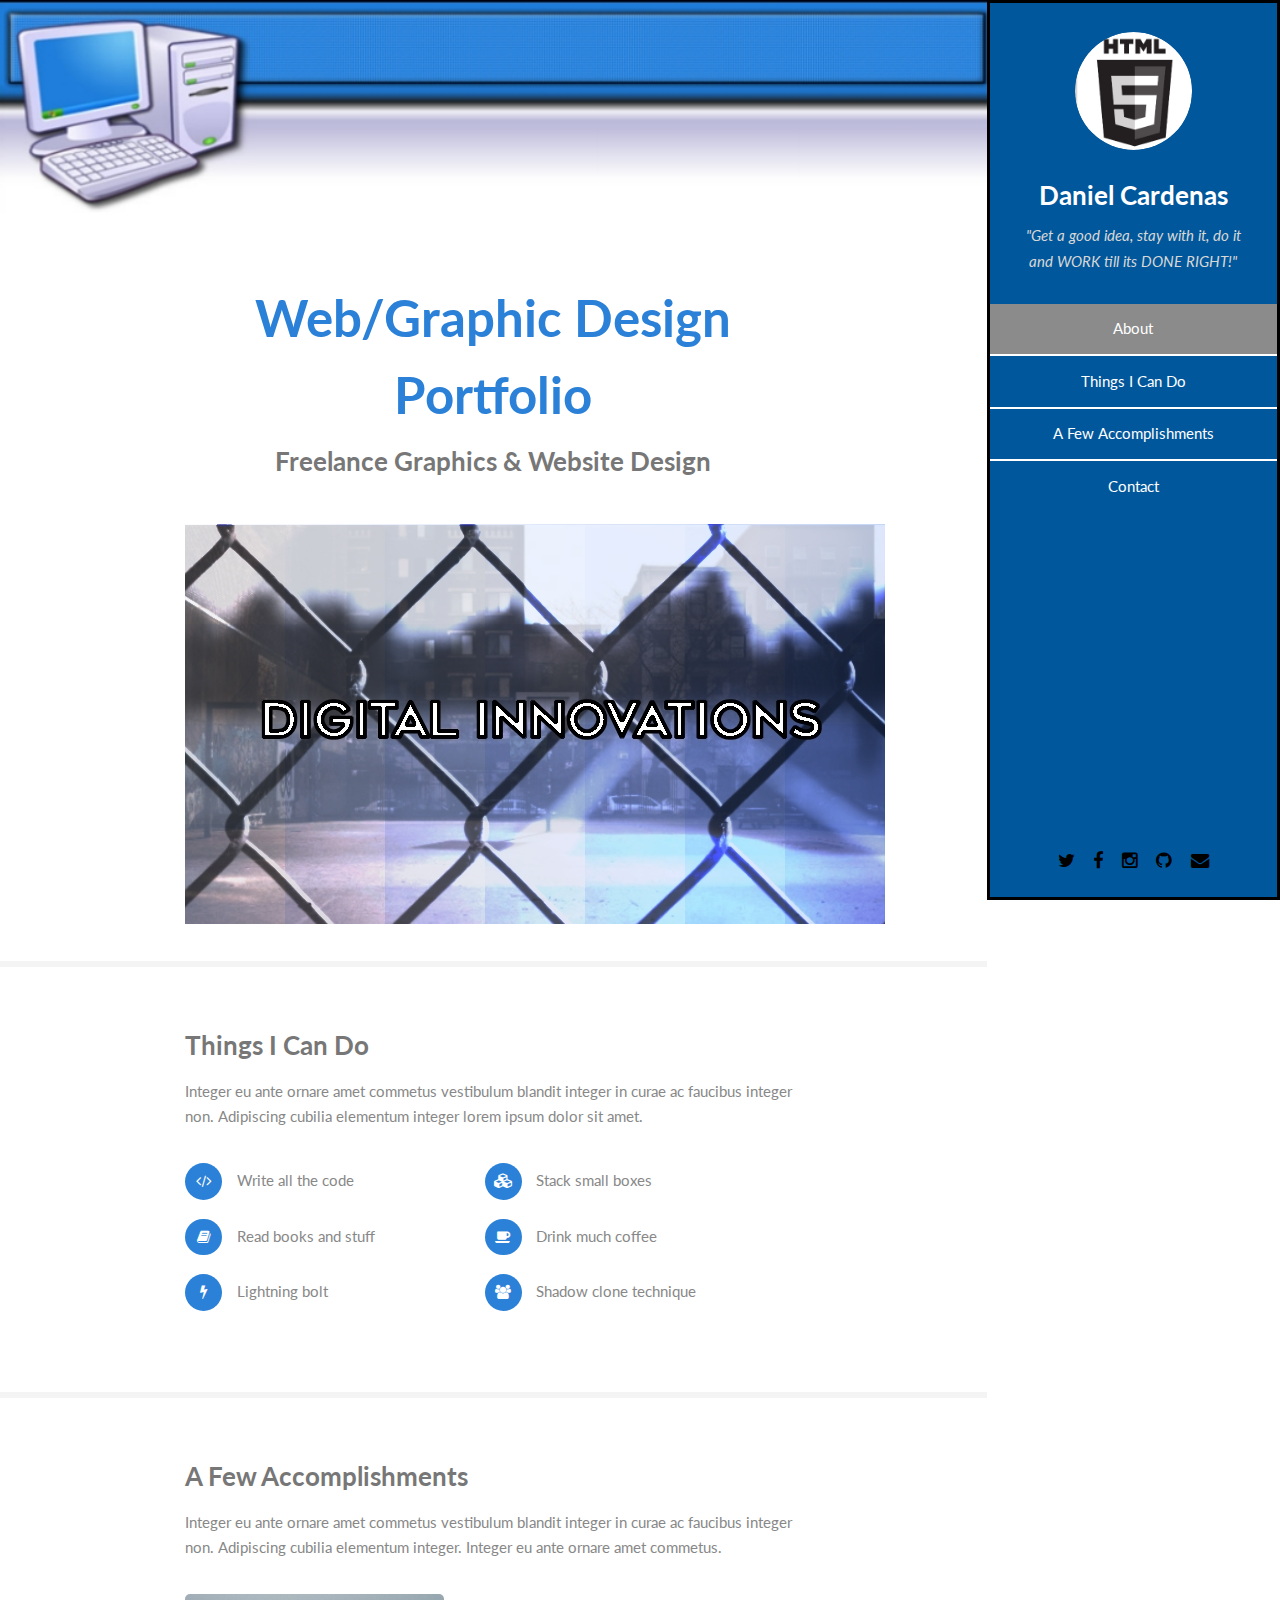
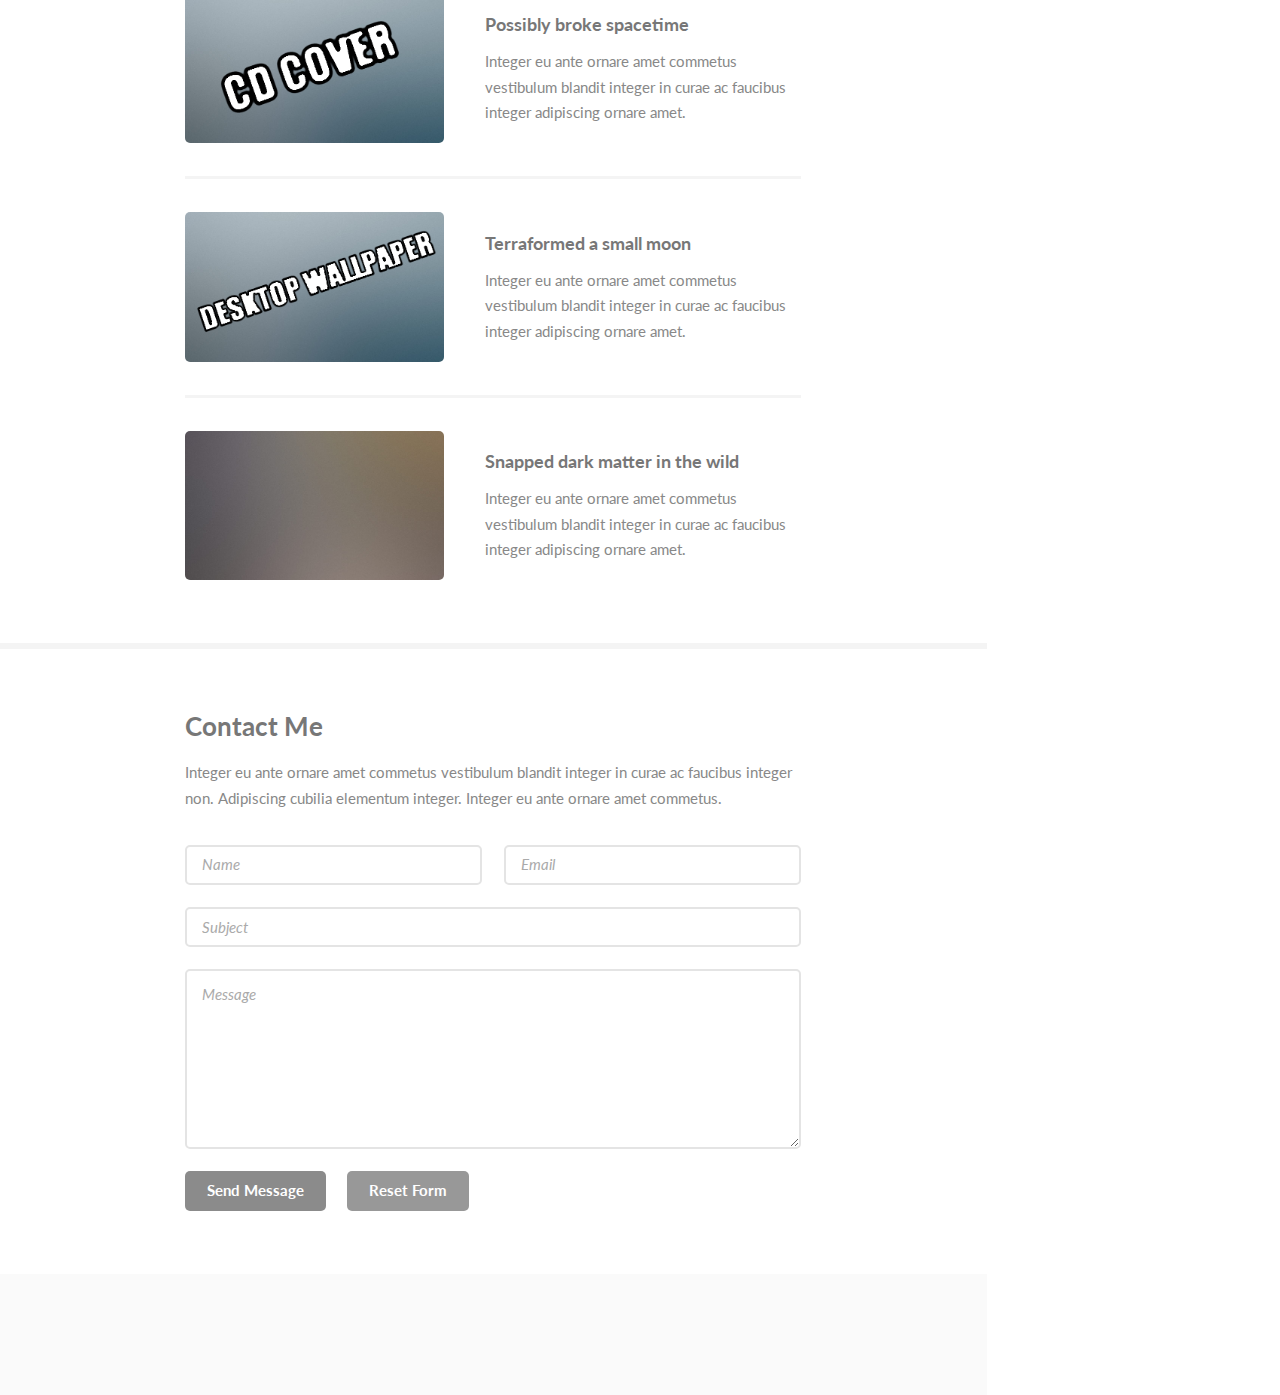
==== portfolio2.html @ 78add0c0 "2nd portfolio" ====
<!DOCTYPE html>
<!--
    Read Only by HTML5 UP
    html5up.net | @n33co
    Free for personal and commercial use under the CCA 3.0 license (html5up.net/license)
-->
<html>
<head>
    <title>Daniel Cardenas</title>
    <meta content="text/html; charset=utf-8" http-equiv="content-type">
    <meta content="" name="description">
    <meta content="" name="keywords">
    <!--[if lte IE 8]><script src="css/ie/html5shiv.js"></script><![endif]-->

<noscript>
    <link href="css/skel.css" rel="stylesheet">
    <link href="css/style.css" rel="stylesheet">
    <link href="css/style-xlarge.css" rel="stylesheet">
</noscript>
    <!--[if lte IE 8]><link rel="stylesheet" href="css/ie/v8.css" /><![endif]-->
</head>

<body>
    <div id="wrapper">
        <!-- Header -->

        <section class="skel-layers-fixed" id="header">
            <header>
                <span class="image avatar"><img alt="" src=
                "images/avatar.jpg"></span>

                <h1 id="logo"><a href="#">Daniel Cardenas</a></h1>

                <p>"Get a good idea, stay with it, do it and WORK till its DONE RIGHT!"</p>
            </header>

            <nav id="nav">
                <ul>
                    <li>
                        <a class="active" href="#one">About</a>
                    </li>

                    <li>
                        <a href="#two">Things I Can Do</a>
                    </li>

                    <li>
                        <a href="#three">A Few Accomplishments</a>
                    </li>

                    <li>
                        <a href="#four">Contact</a>
                    </li>
                </ul>
            </nav>

            <footer>
                <ul class="icons">
                    <li>
                        <a class="icon fa-twitter" href="#"><span class=
                        "label">Twitter</span></a>
                    </li>

                    <li>
                        <a class="icon fa-facebook" href="#"><span class=
                        "label">Facebook</span></a>
                    </li>

                    <li>
                        <a class="icon fa-instagram" href="#"><span class=
                        "label">Instagram</span></a>
                    </li>

                    <li>
                        <a class="icon fa-github" href="#"><span class=
                        "label">Github</span></a>
                    </li>

                    <li>
                        <a class="icon fa-envelope" href="#"><span class=
                        "label">Email</span></a>
                    </li>
                </ul>
            </footer>
        </section><!-- Main -->

        <div id="main">
            <!-- One -->

            <section id="one">
                <div class="container">
                    <header class="major">
                        <center><h2>Web/Graphic Design Portfolio</h2>

                        <p>Freelance Graphics & Website Design</p></center>
                    </header>

                    <center><img src="images/pic04.jpg"></center>
                </div>
            </section><!-- Two -->

            <section id="two">
                <div class="container">
                    <h3>Things I Can Do</h3>

                    <p>Integer eu ante ornare amet commetus vestibulum blandit
                    integer in curae ac faucibus integer non. Adipiscing
                    cubilia elementum integer lorem ipsum dolor sit amet.</p>

                    <ul class="feature-icons">
                        <li class="fa-code">Write all the code</li>

                        <li class="fa-cubes">Stack small boxes</li>

                        <li class="fa-book">Read books and stuff</li>

                        <li class="fa-coffee">Drink much coffee</li>

                        <li class="fa-bolt">Lightning bolt</li>

                        <li class="fa-users">Shadow clone technique</li>
                    </ul>
                </div>
            </section><!-- Three -->

            <section id="three">
                <div class="container">
                    <h3>A Few Accomplishments</h3>

                    <p>Integer eu ante ornare amet commetus vestibulum blandit
                    integer in curae ac faucibus integer non. Adipiscing
                    cubilia elementum integer. Integer eu ante ornare amet
                    commetus.</p>

                    <div class="features">
                        <article>
                            <a class="image" href="http://i78.photobucket.com/albums/j101/hypnotik_gfx/2f14f71c.jpg"><img alt="" src=
                            "images/pic01.jpg"></a>

                            <div class="inner">
                                <h4>Possibly broke spacetime</h4>

                                <p>Integer eu ante ornare amet commetus
                                vestibulum blandit integer in curae ac faucibus
                                integer adipiscing ornare amet.</p>
                            </div>
                        </article>

                        <article>
                            <a class="image" href="http://i78.photobucket.com/albums/j101/hypnotik_gfx/PitbullWallpaper.jpg"><img alt="" src=
                            "images/pic02.jpg"></a>

                            <div class="inner">
                                <h4>Terraformed a small moon</h4>

                                <p>Integer eu ante ornare amet commetus
                                vestibulum blandit integer in curae ac faucibus
                                integer adipiscing ornare amet.</p>
                            </div>
                        </article>

                        <article>
                            <a class="image" href="#"><img alt="" src=
                            "images/pic03.jpg"></a>

                            <div class="inner">
                                <h4>Snapped dark matter in the wild</h4>

                                <p>Integer eu ante ornare amet commetus
                                vestibulum blandit integer in curae ac faucibus
                                integer adipiscing ornare amet.</p>
                            </div>
                        </article>
                    </div>
                </div>
            </section><!-- Four -->

            <section id="four">
                <div class="container">
                    <h3>Contact Me</h3>

                    <p>Integer eu ante ornare amet commetus vestibulum blandit
                    integer in curae ac faucibus integer non. Adipiscing
                    cubilia elementum integer. Integer eu ante ornare amet
                    commetus.</p>

                    <form action="http://www.swolebrain.com:4003/email" method="post">
                        <div class="row uniform collapse-at-2">
                            <div class="6u">
                                <input id="name" name="full_name" placeholder="Name"
                                type="text">
                            </div>

                            <div class="6u">
                                <input id="email" name="email" placeholder=
                                "Email" type="email">
                            </div>
                        </div>

                        <div class="row uniform">
                            <div class="12u">
                                <input id="subject" name="subject" placeholder=
                                "Subject" type="text">
                            </div>
                        </div>

                        <div class="row uniform">
                            <div class="12u">
                                <textarea id="message" name="message"
                                placeholder="Message" rows="6">
</textarea>
                                <input type="hidden" value="dcardenas09@gmail.com" name="dest_email"> 
                                       </div>
                        </div>

                        <div class="row uniform">
                            <div class="12u">
                                <ul class="actions">
                                    <li><input class="special" type="submit"
                                    value="Send Message"></li>

                                    <li><input type="reset" value=
                                    "Reset Form"></li>
                                </ul>
                            </div>
                        </div>
                    </form>
                </div>
            </section>
        </div>
        <!-- Footer -->

        <section id="footer">
            <div class="container">
                <ul class="copyright">
                  
                </ul>
            </div>
        </section>
    </div>
    <script src="js/jquery.min.js"></script>
    <script src="js/jquery.scrollzer.min.js"></script>
    <script src="js/jquery.scrolly.min.js"></script>
    <script src="js/skel.min.js"></script>
    <script src="js/skel-layers.min.js"></script>
    <script src="js/init.js"></script>
</body>
</html>
---- css/skel.css ----
/* Resets (http://meyerweb.com/eric/tools/css/reset/ | v2.0 | 20110126 | License: none (public domain)) */

	html,body,div,span,applet,object,iframe,h1,h2,h3,h4,h5,h6,p,blockquote,pre,a,abbr,acronym,address,big,cite,code,del,dfn,em,img,ins,kbd,q,s,samp,small,strike,strong,sub,sup,tt,var,b,u,i,center,dl,dt,dd,ol,ul,li,fieldset,form,label,legend,table,caption,tbody,tfoot,thead,tr,th,td,article,aside,canvas,details,embed,figure,figcaption,footer,header,hgroup,menu,nav,output,ruby,section,summary,time,mark,audio,video{margin:0;padding:0;border:0;font-size:100%;font:inherit;vertical-align:baseline;}article,aside,details,figcaption,figure,footer,header,hgroup,menu,nav,section{display:block;}body{line-height:1;}ol,ul{list-style:none;}blockquote,q{quotes:none;}blockquote:before,blockquote:after,q:before,q:after{content:'';content:none;}table{border-collapse:collapse;border-spacing:0;}body{-webkit-text-size-adjust:none}

/* Box Model */

	*, *:before, *:after {
		-moz-box-sizing: border-box;
		-webkit-box-sizing: border-box;
		box-sizing: border-box;
	}

/* Container */

	body {
		/* min-width: (containers) */
		min-width: 45em;
	}

	.container {
		margin-left: auto;
		margin-right: auto;
		
		/* width: (containers) */
		width: 45em;
	}

	/* Modifiers */
	
		.container.small {
			/* width: (containers) * 0.75; */
			width: 45em;
		}

		.container.large {
			width: 100%;

			/* max-width: (containers) * 1.25; */
			max-width: 56.25em;

			/* min-width: (containers); */
			min-width: 45em;
		}

/* Grid */

	.\31 2u { width: 100% }
	.\31 1u { width: 91.6666666667% }
	.\31 0u { width: 83.3333333333% }
	.\39 u { width: 75% }
	.\38 u { width: 66.6666666667% }
	.\37 u { width: 58.3333333333% }
	.\36 u { width: 50% }
	.\35 u { width: 41.6666666667% }
	.\34 u { width: 33.3333333333% }
	.\33 u { width: 25% }
	.\32 u { width: 16.6666666667% }
	.\31 u { width: 8.3333333333% }
	.\-11u { margin-left: 91.6666666667% }
	.\-10u { margin-left: 83.3333333333% }
	.\-9u { margin-left: 75% }
	.\-8u { margin-left: 66.6666666667% }
	.\-7u { margin-left: 58.3333333333% }
	.\-6u { margin-left: 50% }
	.\-5u { margin-left: 41.6666666667% }
	.\-4u { margin-left: 33.3333333333% }
	.\-3u { margin-left: 25% }
	.\-2u { margin-left: 16.6666666667% }
	.\-1u { margin-left: 8.3333333333% }

	/* Rows */

		.row > * {
			float: left;
		}

		.row:after {
			content: '';
			display: block;
			clear: both;
			height: 0;
		}

		.row:first-child > * {
			padding-top: 0 !important;
		}

		.row.uniform > * > :first-child {
			margin-top: 0;
		}

		.row.uniform > * > :last-child {
			margin-bottom: 0;
		}

		/* Normal */

			.row > * {
				/* padding-left: (gutters.vertical) */
				padding-left: 2em;
			}

			.row + .row > * {
				/* padding: (gutters.horizontal) 0 0 (gutters.vertical) */
				padding: 0 0 0 2em;
			}

			.row {
				/* margin-left: -(gutters.vertical) */
				margin-left: -2em;
			}

			.row + .row.uniform > * {
				/* padding: (gutters.vertical) 0 0 (gutters.vertical) */
				padding: 2em 0 0 2em;
			}

		/* Flush */

			.row.flush > * {
				padding-left: 0;
			}

			.row + .row.flush > * {
				padding: 0;
			}

			.row.flush {
				margin-left: 0;
			}

			.row + .row.uniform.flush > * {
				padding: 0;
			}

		/* Quarter */

			.row.quarter > * {
				/* padding-left: (gutters.vertical * 0.25) */
				padding-left: 0.5em;
			}

			.row + .row.quarter > * {
				/* padding: (gutters.horizontal * 0.25) 0 0 (gutters.vertical * 0.25) */
				padding: 0 0 0 0.5em;
			}

			.row.quarter {
				/* margin-left: -(gutters.vertical * 0.25) */
				margin-left: -0.5em;
			}

			.row + .row.uniform.quarter > * {
				/* padding: (gutters.vertical * 0.25) 0 0 (gutters.vertical * 0.25) */
				padding: 0.5em 0 0 0.5em;
			}

		/* Half */

			.row.half > * {
				/* padding-left: (gutters.vertical * 0.5) */
				padding-left: 1em;
			}

			.row + .row.half > * {
				/* padding: (gutters.horizontal * 0.5) 0 0 (gutters.vertical * 0.5) */
				padding: 0 0 0 1em;
			}

			.row.half {
				/* margin-left: -(gutters.vertical * 0.5) */
				margin-left: -1em;
			}

			.row + .row.uniform.half > * {
				/* padding: (gutters.vertical * 0.5) 0 0 (gutters.vertical * 0.5) */
				padding: 1em 0 0 1em;
			}

		/* One and (a) Half */

			.row.oneandhalf > * {
				/* padding-left: (gutters.vertical * 1.5) */
				padding-left: 3em;
			}

			.row + .row.oneandhalf > * {
				/* padding: (gutters.horizontal * 1.5) 0 0 (gutters.vertical * 1.5) */
				padding: 0 0 0 3em;
			}

			.row.oneandhalf {
				/* margin-left: -(gutters.vertical * 1.5) */
				margin-left: -3em;
			}

			.row + .row.uniform.oneandhalf > * {
				/* padding: (gutters.vertical * 1.5) 0 0 (gutters.vertical * 1.5) */
				padding: 3em 0 0 3em;
			}

		/* Double */

			.row.double > * {
				/* padding-left: (gutters.vertical * 2) */
				padding-left: 4em;
			}

			.row + .row.double > * {
				/* padding: (gutters.horizontal * 2) 0 0 (gutters.vertical * 2) */
				padding: 0 0 0 4em;
			}

			.row.double {
				/* margin-left: -(gutters.vertical * 2) */
				margin-left: -4em;
			}

			.row + .row.uniform.double > * {
				/* padding: (gutters.vertical * 2) 0 0 (gutters.vertical * 2) */
				padding: 4em 0 0 4em;
			}
---- css/style.css ----
@charset "UTF-8";
@import url(font-awesome.min.css);
@import url("http://fonts.googleapis.com/css?family=Lato:400,400italic,700,700italic|Source+Code+Pro:400");

/*
	Read Only by HTML5 UP
	html5up.net | @n33co
	Free for personal and commercial use under the CCA 3.0 license (html5up.net/license)
*/

/* Basic */

	body {
		background: #fff;
	}

	body, input, select, textarea {
		color: #888;
		font-family: "Lato", sans-serif;
		font-size: 16pt;
		font-weight: 400;
		line-height: 1.75em;
	}

	a {
		-moz-transition: color 0.2s ease-in-out, border-color 0.2s ease-in-out;
		-webkit-transition: color 0.2s ease-in-out, border-color 0.2s ease-in-out;
		-o-transition: color 0.2s ease-in-out, border-color 0.2s ease-in-out;
		-ms-transition: color 0.2s ease-in-out, border-color 0.2s ease-in-out;
		transition: color 0.2s ease-in-out, border-color 0.2s ease-in-out;
		border-bottom: solid 1px #e4e4e4;
		color: inherit;
		text-decoration: none;
	}

		a:hover {
			border-bottom-color: transparent;
			color: #4acaa8 !important;
		}

	strong, b {
		color: #777;
		font-weight: 700;
	}

	em, i {
		font-style: italic;
	}

	p {
		margin: 0 0 2.25em 0;
	}

	h1, h2, h3, h4, h5, h6 {
		color: #777;
		font-weight: 700;
		line-height: 1em;
		margin: 0 0 0.5625em 0;
	}

		h1 a, h2 a, h3 a, h4 a, h5 a, h6 a {
			border: 0;
			color: inherit;
			text-decoration: none;
		}

	h2 {
		font-size: 2em;
		line-height: 1.5em;
	}

	h3 {
		font-size: 1.75em;
		line-height: 1.5em;
	}

	h4 {
		font-size: 1.25em;
		line-height: 1.5em;
	}

	h5 {
		font-size: 0.9em;
		line-height: 1.5em;
	}

	h6 {
		font-size: 0.7em;
		line-height: 1.5em;
	}

	sub {
		font-size: 0.8em;
		position: relative;
		top: 0.5em;
	}

	sup {
		font-size: 0.8em;
		position: relative;
		top: -0.5em;
	}

	hr {
		border: 0;
		border-bottom: solid 2px #f4f4f4;
		margin: 2.25em 0;
	}

		hr.major {
			margin: 3.375em 0;
		}

	blockquote {
		border-left: solid 8px #e4e4e4;
		font-style: italic;
		margin: 0 0 2.25em 0;
		padding: 0.5em 0 0.5em 2em;
	}

	code {
		background: #555;
		border-radius: 5px;
		color: #fff;
		font-family: "Source Code Pro", monospace;
		font-size: 0.9em;
		margin: 0 0.25em;
		padding: 0.25em 0.65em;
	}

	pre {
		font-family: "Source Code Pro", monospace;
		font-size: 0.9em;
		margin: 0 0 2.25em 0;
	}

		pre code {
			-webkit-overflow-scrolling: touch;
			display: block;
			line-height: 1.5em;
			overflow-x: auto;
			padding: 1em 1.5em;
		}

	.align-left {
		text-align: left;
	}

	.align-center {
		text-align: center;
	}

	.align-right {
		text-align: right;
	}

/* Section/Article */

	section.special, article.special {
		text-align: center;
	}

	header p {
		color: #aaa;
		position: relative;
		margin: 0 0 1.6875em 0;
	}

	header h2 + p {
		font-size: 1.25em;
		margin-top: -0.5em;
		line-height: 1.5em;
	}

	header h3 + p {
		font-size: 1.1em;
		margin-top: -0.35em;
		line-height: 1.5em;
	}

	header h4 + p,
	header h5 + p,
	header h6 + p {
		font-size: 0.9em;
		margin-top: -0.25em;
		line-height: 1.5em;
	}

	header.major h2 {
		color: #2B81D7;
		font-size: 3.5em;
	}

		header.major h2 + p {
			color: #777;
			font-size: 1.75em;
			font-weight: 700;
			margin-top: -0.75em;
		}

/* Form */

	form {
		margin: 0 0 2.25em 0;
	}

	label {
		color: #777;
		display: block;
		font-size: 0.9em;
		font-weight: 700;
		margin: 0 0 1.125em 0;
	}

	input::-moz-focus-inner {
		border: 0;
		padding: 0;
	}

	input[type="text"],
	input[type="password"],
	input[type="email"],
	select,
	textarea {
		-moz-appearance: none;
		-webkit-appearance: none;
		-o-appearance: none;
		-ms-appearance: none;
		appearance: none;
		border-radius: 5px;
		border: none;
		border: solid 2px #e4e4e4;
		color: inherit;
		display: block;
		outline: 0;
		padding: 0 1em;
		text-decoration: none;
		width: 100%;
	}

		input[type="text"]:invalid,
		input[type="password"]:invalid,
		input[type="email"]:invalid,
		select:invalid,
		textarea:invalid {
			box-shadow: none;
		}

		input[type="text"]:focus,
		input[type="password"]:focus,
		input[type="email"]:focus,
		select:focus,
		textarea:focus {
			border-color: #2B81D7;
		}

	.select-wrapper {
		text-decoration: none;
		display: block;
		position: relative;
	}

		.select-wrapper:before {
			content: "";
			-moz-osx-font-smoothing: grayscale;
			-webkit-font-smoothing: antialiased;
			font-family: FontAwesome;
			font-style: normal;
			font-weight: normal;
			text-transform: none !important;
		}

		.select-wrapper:before {
			color: #e4e4e4;
			display: block;
			height: 2.75em;
			line-height: 2.75em;
			pointer-events: none;
			position: absolute;
			right: 0;
			text-align: center;
			top: 0;
			width: 2.75em;
		}

		.select-wrapper select::-ms-expand {
			display: none;
		}

	input[type="text"],
	input[type="password"],
	input[type="email"],
	select {
		height: 2.75em;
	}

	textarea {
		padding: 0.75em 1em;
	}

	input[type="checkbox"],
	input[type="radio"] {
		-moz-appearance: none;
		-webkit-appearance: none;
		-o-appearance: none;
		-ms-appearance: none;
		appearance: none;
		display: block;
		float: left;
		margin-right: -2em;
		opacity: 0;
		width: 1em;
		z-index: -1;
	}

		input[type="checkbox"] + label,
		input[type="radio"] + label {
			text-decoration: none;
			color: #888;
			cursor: pointer;
			display: inline-block;
			font-size: 1em;
			font-weight: 400;
			padding-left: 2.4em;
			padding-right: 0.75em;
			position: relative;
		}

			input[type="checkbox"] + label:before,
			input[type="radio"] + label:before {
				-moz-osx-font-smoothing: grayscale;
				-webkit-font-smoothing: antialiased;
				font-family: FontAwesome;
				font-style: normal;
				font-weight: normal;
				text-transform: none !important;
			}

			input[type="checkbox"] + label:before,
			input[type="radio"] + label:before {
				background: #fafafa;
				border-radius: 5px;
				border: solid 2px #e4e4e4;
				content: '';
				display: inline-block;
				height: 1.65em;
				left: 0;
				line-height: 1.58125em;
				position: absolute;
				text-align: center;
				top: 0;
				width: 1.65em;
			}

		input[type="checkbox"]:checked + label:before,
		input[type="radio"]:checked + label:before {
			background: #989898;
			border-color: #989898;
			color: #ffffff;
			content: '\f00c';
		}

		input[type="checkbox"]:focus + label:before,
		input[type="radio"]:focus + label:before {
			border-color: #4acaa8;
		}

	input[type="checkbox"] + label:before {
		border-radius: 5px;
	}

	input[type="radio"] + label:before {
		border-radius: 100%;
	}

	::-webkit-input-placeholder {
		color: #aaa !important;
		font-style: italic;
		opacity: 1.0;
	}

	:-moz-placeholder {
		color: #aaa !important;
		font-style: italic;
		opacity: 1.0;
	}

	::-moz-placeholder {
		color: #aaa !important;
		font-style: italic;
		opacity: 1.0;
	}

	:-ms-input-placeholder {
		color: #aaa !important;
		font-style: italic;
		opacity: 1.0;
	}

	.formerize-placeholder {
		color: #aaa !important;
		font-style: italic;
		opacity: 1.0;
	}

/* Box */

	.box {
		border-radius: 5px;
		border: solid 2px #e4e4e4;
		margin-bottom: 2.25em;
		padding: 1.5em;
	}

		.box > :last-child,
		.box > :last-child > :last-child,
		.box > :last-child > :last-child > :last-child {
			margin-bottom: 0;
		}

		.box.alt {
			border: 0;
			border-radius: 0;
			padding: 0;
		}

/* Icon */

	.icon {
		text-decoration: none;
		border-bottom: none;
		position: relative;
	}

		.icon:before {
			-moz-osx-font-smoothing: grayscale;
			-webkit-font-smoothing: antialiased;
			font-family: FontAwesome;
			font-style: normal;
			font-weight: normal;
			text-transform: none !important;
		}

		.icon > .label {
			display: none;
		}

/* Image */

	.image {
		border-radius: 5px;
		border: 0;
		display: inline-block;
		position: relative;
	}

		.image img {
			border-radius: 5px;
			display: block;
		}

		.image.left {
			float: left;
			margin: 0 2.5em 2em 0;
			top: 0.25em;
		}

		.image.right {
			float: right;
			margin: 0 0 2em 2.5em;
			top: 0.25em;
		}

		.image.fit {
			display: block;
			margin: 0 0 2.25em 0;
			width: 100%;
		}

			.image.fit img {
				display: block;
				width: 100%;
			}

		.image.avatar {
			border-radius: 100%;
			overflow: hidden;
		}

			.image.avatar img {
				border-radius: 100%;
				display: block;
				width: 100%;
			}

/* List */

	ol {
		list-style: decimal;
		margin: 0 0 2.25em 0;
		padding-left: 1.25em;
	}

		ol li {
			padding-left: 0.25em;
		}

	ul {
		list-style: disc;
		margin: 0 0 2.25em 0;
		padding-left: 1em;
	}

		ul li {
			padding-left: 0.5em;
		}

		ul.alt {
			list-style: none;
			padding-left: 0;
		}

			ul.alt li {
				border-top: solid 2px #f4f4f4;
				padding: 0.5em 0;
			}

				ul.alt li:first-child {
					border-top: 0;
					padding-top: 0;
				}

		ul.feature-icons {
			list-style: none;
			padding-left: 0;
		}

			ul.feature-icons li {
				text-decoration: none;
				display: inline-block;
				margin: 0 0 1.6875em 0;
				padding: 0.35em 0 0 3.5em;
				position: relative;
				width: 48%;
			}

				ul.feature-icons li:before {
					-moz-osx-font-smoothing: grayscale;
					-webkit-font-smoothing: antialiased;
					font-family: FontAwesome;
					font-style: normal;
					font-weight: normal;
					text-transform: none !important;
				}

				ul.feature-icons li:before {
					background: #2B81D7;
					border-radius: 100%;
					color: #ffffff;
					display: block;
					height: 2.5em;
					left: 0;
					line-height: 2.5em;
					position: absolute;
					text-align: center;
					top: 0;
					width: 2.5em;
				}

		ul.icons {
			cursor: default;
			list-style: none;
			padding-left: 0;
		}

			ul.icons li {
				display: inline-block;
				padding: 0 1em 0 0;
			}

				ul.icons li:last-child {
					padding-right: 0 !important;
				}

				ul.icons li .icon:before {
					font-size: 1.25em;
				}

		ul.actions {
			cursor: default;
			list-style: none;
			padding-left: 0;
		}

			ul.actions li {
				display: inline-block;
				padding: 0 1.125em 0 0;
				vertical-align: middle;
			}

				ul.actions li:last-child {
					padding-right: 0;
				}

			ul.actions.small li {
				padding: 0 0.5625em 0 0;
			}

			ul.actions.vertical li {
				display: block;
				padding: 1.125em 0 0 0;
			}

				ul.actions.vertical li:first-child {
					padding-top: 0;
				}

				ul.actions.vertical li > * {
					margin-bottom: 0;
				}

			ul.actions.vertical.small li {
				padding: 0.5625em 0 0 0;
			}

				ul.actions.vertical.small li:first-child {
					padding-top: 0;
				}

			ul.actions.fit {
				display: table;
				margin-left: -1.125em;
				padding: 0;
				table-layout: fixed;
				width: calc(100% + 1.125em);
			}

				ul.actions.fit li {
					display: table-cell;
					padding: 0 0 0 1.125em;
				}

					ul.actions.fit li > * {
						margin-bottom: 0;
					}

				ul.actions.fit.small {
					margin-left: -0.5625em;
					width: calc(100% + 0.5625em);
				}

					ul.actions.fit.small li {
						padding: 0 0 0 0.5625em;
					}

	dl {
		margin: 0 0 2.25em 0;
	}

/* Table */

	.table-wrapper {
		-webkit-overflow-scrolling: touch;
		overflow-x: auto;
	}

	table {
		margin: 0 0 2.25em 0;
		width: 100%;
	}

		table tbody tr {
			border: solid 2px #f4f4f4;
			border-left: 0;
			border-right: 0;
		}

			table tbody tr:nth-child(2n + 1) {
				background-color: #fafafa;
			}

		table td {
			padding: 0.75em 0.75em;
		}

		table th {
			color: #777;
			font-size: 0.9em;
			font-weight: 700;
			padding: 0 0.75em 0.75em 0.75em;
			text-align: left;
		}

		table thead {
			border-bottom: solid 4px #e4e4e4;
		}

		table tfoot {
			border-top: solid 4px #e4e4e4;
		}

		table.alt {
			border-collapse: separate;
		}

			table.alt tbody tr td {
				border: solid 2px #e4e4e4;
				border-left-width: 0;
				border-top-width: 0;
			}

				table.alt tbody tr td:first-child {
					border-left-width: 2px;
				}

			table.alt tbody tr:first-child td {
				border-top-width: 2px;
			}

			table.alt thead {
				border-bottom: 0;
			}

			table.alt tfoot {
				border-top: 0;
			}

/* Button */

	input[type="submit"],
	input[type="reset"],
	input[type="button"],
	.button {
		-moz-appearance: none;
		-webkit-appearance: none;
		-o-appearance: none;
		-ms-appearance: none;
		appearance: none;
		-moz-transition: background-color 0.2s ease-in-out, color 0.2s ease-in-out;
		-webkit-transition: background-color 0.2s ease-in-out, color 0.2s ease-in-out;
		-o-transition: background-color 0.2s ease-in-out, color 0.2s ease-in-out;
		-ms-transition: background-color 0.2s ease-in-out, color 0.2s ease-in-out;
		transition: background-color 0.2s ease-in-out, color 0.2s ease-in-out;
		background-color: #989898;
		border-radius: 5px;
		border: 0;
		color: #ffffff !important;
		cursor: pointer;
		display: inline-block;
		font-weight: 700;
		height: 2.75em;
		line-height: 2.75em;
		padding: 0 1.5em;
		text-align: center;
		text-decoration: none;
		white-space: nowrap;
	}

		input[type="submit"]:hover,
		input[type="reset"]:hover,
		input[type="button"]:hover,
		.button:hover {
			background-color: #2B81D7;
			color: #ffffff !important;
		}

		input[type="submit"]:active,
		input[type="reset"]:active,
		input[type="button"]:active,
		.button:active {
			background-color: #8b8b8b;
		}

		input[type="submit"].icon,
		input[type="reset"].icon,
		input[type="button"].icon,
		.button.icon {
			padding-left: 1.35em;
		}

			input[type="submit"].icon:before,
			input[type="reset"].icon:before,
			input[type="button"].icon:before,
			.button.icon:before {
				margin-right: 0.5em;
			}

		input[type="submit"].fit,
		input[type="reset"].fit,
		input[type="button"].fit,
		.button.fit {
			display: block;
			margin: 0 0 1.125em 0;
			width: 100%;
		}

		input[type="submit"].small,
		input[type="reset"].small,
		input[type="button"].small,
		.button.small {
			font-size: 0.8em;
		}

		input[type="submit"].big,
		input[type="reset"].big,
		input[type="button"].big,
		.button.big {
			font-size: 1.35em;
		}

		input[type="submit"].alt,
		input[type="reset"].alt,
		input[type="button"].alt,
		.button.alt {
			background-color: transparent;
			box-shadow: inset 0 0 0 2px #e4e4e4;
			color: #777 !important;
		}

			input[type="submit"].alt:hover,
			input[type="reset"].alt:hover,
			input[type="button"].alt:hover,
			.button.alt:hover {
				background-color: #f4f4f4;
				color: #777 !important;
			}

			input[type="submit"].alt:active,
			input[type="reset"].alt:active,
			input[type="button"].alt:active,
			.button.alt:active {
				background-color: #eaeaea;
			}

			input[type="submit"].alt.icon:before,
			input[type="reset"].alt.icon:before,
			input[type="button"].alt.icon:before,
			.button.alt.icon:before {
				color: #aaa;
			}

		input[type="submit"].special,
		input[type="reset"].special,
		input[type="button"].special,
		.button.special {
			background-color: #8b8b8b;
			color: #ffffff !important;
		}

			input[type="submit"].special:hover,
			input[type="reset"].special:hover,
			input[type="button"].special:hover,
			.button.special:hover {
				background-color: #2B81D7;
			}

			input[type="submit"].special:active,
			input[type="reset"].special:active,
			input[type="button"].special:active,
			.button.special:active {
				background-color: #39c29d;
			}

		input[type="submit"].disabled, input[type="submit"]:disabled,
		input[type="reset"].disabled,
		input[type="reset"]:disabled,
		input[type="button"].disabled,
		input[type="button"]:disabled,
		.button.disabled,
		.button:disabled {
			background-color: #888 !important;
			box-shadow: inset 0 -0.15em 0 0 rgba(0, 0, 0, 0.15);
			color: #fff !important;
			cursor: default;
			opacity: 0.25;
		}

/* Features */

	.features article {
		border-top: solid 3px #f4f4f4;
		margin-bottom: 2.25em;
		padding-top: 2.25em;
	}

		.features article:first-child {
			border-top: 0;
			padding-top: 0;
		}

		.features article .image {
			display: inline-block;
			padding-right: 2.5em;
			vertical-align: middle;
			width: 48%;
		}

			.features article .image img {
				display: block;
				width: 100%;
			}

		.features article .inner {
			display: inline-block;
			vertical-align: middle;
			width: 50%;
		}

			.features article .inner > :last-child {
				margin-bottom: 0;
			}

/* Header */

	#header {
		background:#01579b;
		color: black;
		height: 100%;
		position: fixed;
		text-align: center;
		top: 0;
		width: 23em;
		right: 0;
        border: solid;
	}

		#header h1, #header h2, #header h3, #header h4, #header h5, #header h6 {
			color: #ffffff;
		}

			#header h1 a, #header h2 a, #header h3 a, #header h4 a, #header h5 a, #header h6 a {
				color: #ffffff;
			}

		#header header p {
			color: #b6e9dc;
		}

		#header a {
			color: #d1f1e9;
		}

			#header a:hover {
				color: #ffffff !important;
			}

		#header > header {
			padding: 3em;
		}

			#header > header .avatar {
				display: block;
				margin: 0 auto 2.25em auto;
				width: 8em;
			}

			#header > header h1 {
				font-size: 1.75em;
				margin: 0;
			}

			#header > header p {
				color: #D8D7D7;
				font-style: italic;
				margin: 1em 0 0 0;
			}

		#header > footer {
			bottom: 0;
			left: 0;
			padding: 2em;
			position: absolute;
			width: 100%;
		}

			#header > footer .icons {
				margin: 0;
			}

				#header > footer .icons li a {
					color: black;
				}

		#header > nav ul {
			list-style: none;
			margin: 0;
			padding: 0;
		}

			#header > nav ul li {
				border-top: solid 2px white;
				display: block;
				padding: 0;
			}

				#header > nav ul li a {
					-moz-transition: none;
					-webkit-transition: none;
					-o-transition: none;
					-ms-transition: none;
					transition: none;
					border: 0;
					color: #ffffff !important;
					display: block;
					padding: 0.85em 0;
					text-decoration: none;
				}

					#header > nav ul li a.active {
						background:#8b8b8b ;
						color: black;
					}

				#header > nav ul li:first-child {
					border-top: 0;
				}

/* Wrapper */

	#wrapper {
		background: #fff;
		padding-right: 23em;
	}

/* Main */

	#main > section {
		border-top: solid 6px #f4f4f4;
	}

		#main > section > .container {
			padding: 6em 0 4em 0;
		}

		#main > section:first-child {
			border-top: 0;
		}

/* One */

	#one:before {
		background-image: url("../images/banner.jpg");
		background-position: top right;
		background-repeat: no-repeat;
		background-size: cover;
		content: '';
		display: block;
		height: 15em;
		width: 100%;
	}

/* Footer */

	#footer {
		background: #fafafa;
		border-top: 0;
		color: #c0c0c0;
		overflow: hidden;
		padding: 4em 0 2em 0;
	}

		#footer .copyright {
			line-height: 1em;
			list-style: none;
			padding: 0;
		}

			#footer .copyright li {
				border-left: solid 1px #d4d4d4;
				display: inline-block;
				font-size: 0.8em;
				margin-left: 1em;
				padding-left: 1em;
			}

				#footer .copyright li:first-child {
					border-left: 0;
					margin-left: 0;
					padding-left: 0;
				}

				#footer .copyright li a {
					color: inherit;
				}
---- css/style-xlarge.css ----
/*
	Read Only by HTML5 UP
	html5up.net | @n33co
	Free for personal and commercial use under the CCA 3.0 license (html5up.net/license)
*/

/* Basic */

	body, input, select, textarea {
		font-size: 13pt;
	}

/* Header */

	#header {
		width: 21em;
	}

		#header > header {
			padding: 2em;
		}

		#header > footer {
			padding: 1.5em;
		}

/* Wrapper */

	#wrapper {
		padding-right: 21em;
	}

/* Main */

	#main > section > .container {
		padding: 4em 0 2em 0;
	}
---- css/ie/v8.css ----
/*
	Read Only by HTML5 UP
	html5up.net | @n33co
	Free for personal and commercial use under the CCA 3.0 license (html5up.net/license)
*/

/* Basic */

	code,
	input[type="text"],
	input[type="password"],
	input[type="email"],
	select,
	textarea,
	.box,
	.image,
	.image img,
	input[type="submit"],
	input[type="reset"],
	input[type="button"],
	.button {
		position: relative;
		-ms-behavior: url("css/ie/PIE.htc");
	}

/* Form */

	input[type="text"],
	input[type="password"],
	input[type="email"],
	select {
		line-height: 2.75em;
	}

	input[type="checkbox"],
	input[type="radio"] {
		-moz-appearance: normal;
		-webkit-appearance: normal;
		-o-appearance: normal;
		-ms-appearance: normal;
		appearance: normal;
	}

		input[type="checkbox"] + label,
		input[type="radio"] + label {
			padding: 0 0 0 1.5em;
		}

			input[type="checkbox"] + label:before,
			input[type="radio"] + label:before {
				display: none;
			}

/* Button */

	input[type="submit"].alt,
	input[type="reset"].alt,
	input[type="button"].alt,
	.button.alt {
		border: solid 2px #e4e4e4;
	}
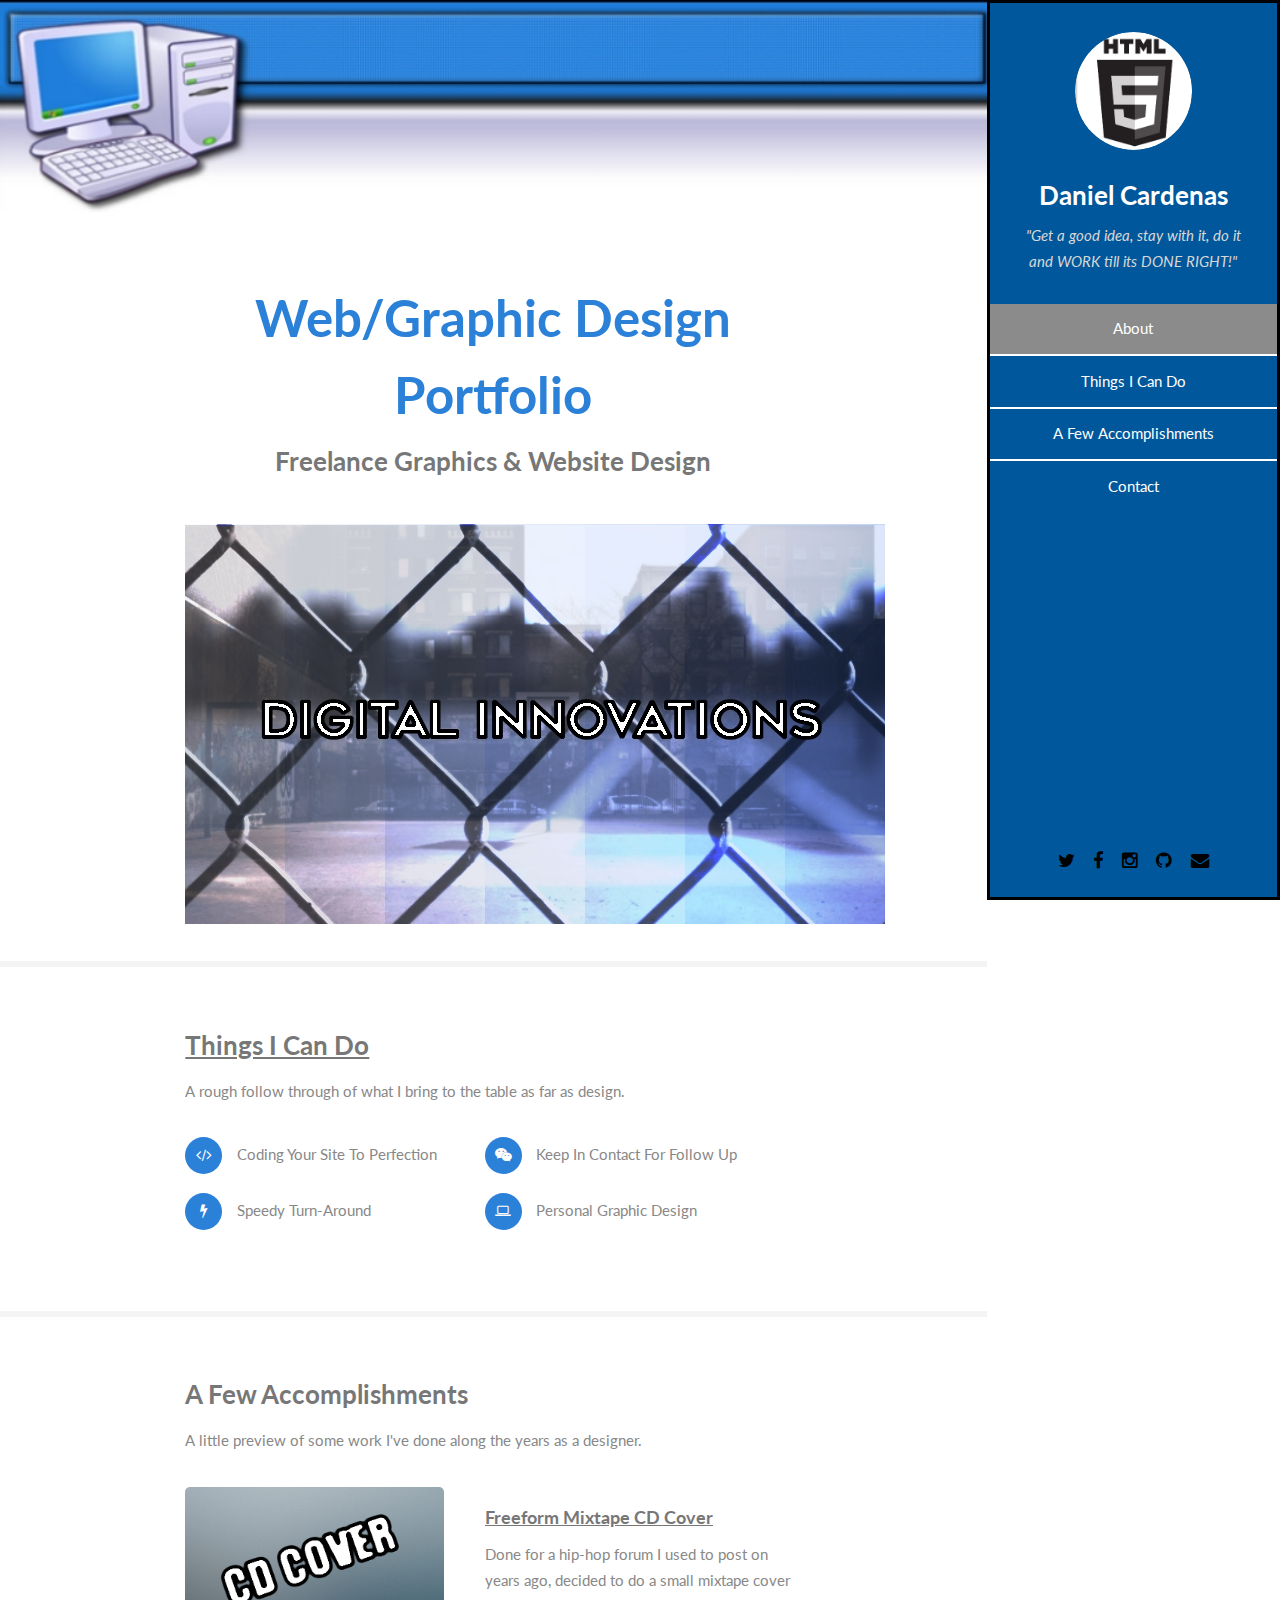
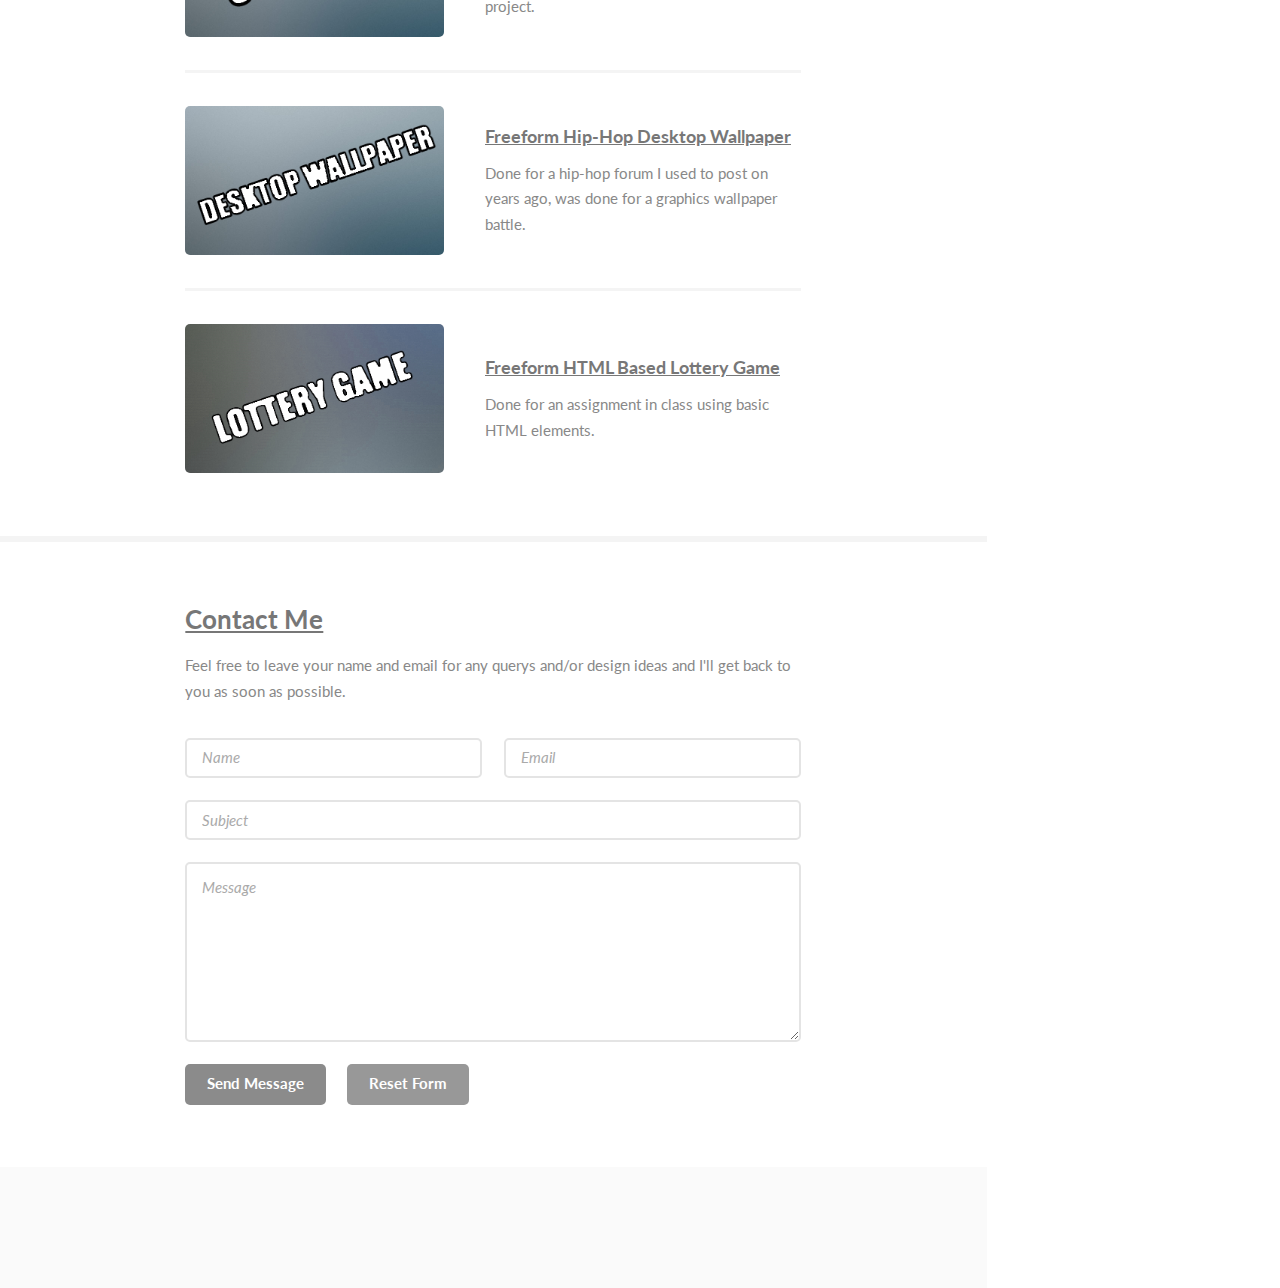
==== commit 93b1eefc: "work" ====
--- a/portfolio2.html
+++ b/portfolio2.html
@@ -101,24 +101,18 @@
 
             <section id="two">
                 <div class="container">
-                    <h3>Things I Can Do</h3>
-
-                    <p>Integer eu ante ornare amet commetus vestibulum blandit
-                    integer in curae ac faucibus integer non. Adipiscing
-                    cubilia elementum integer lorem ipsum dolor sit amet.</p>
+                    <h3><u>Things I Can Do</h3></u>
+
+                    <p>A rough follow through of what I bring to the table as far as design.</p>
 
                     <ul class="feature-icons">
-                        <li class="fa-code">Write all the code</li>
-
-                        <li class="fa-cubes">Stack small boxes</li>
-
-                        <li class="fa-book">Read books and stuff</li>
-
-                        <li class="fa-coffee">Drink much coffee</li>
-
-                        <li class="fa-bolt">Lightning bolt</li>
-
-                        <li class="fa-users">Shadow clone technique</li>
+                        <li class="fa-code">Coding Your Site To Perfection</li>
+
+                        <li class="fa-wechat">Keep In Contact For Follow Up</li>
+
+                        <li class="fa-bolt">Speedy Turn-Around</li>
+
+                        <li class="fa-laptop">Personal Graphic Design</li>
                     </ul>
                 </div>
             </section><!-- Three -->
@@ -127,10 +121,7 @@
                 <div class="container">
                     <h3>A Few Accomplishments</h3>
 
-                    <p>Integer eu ante ornare amet commetus vestibulum blandit
-                    integer in curae ac faucibus integer non. Adipiscing
-                    cubilia elementum integer. Integer eu ante ornare amet
-                    commetus.</p>
+                    <p>A little preview of some work I've done along the years as a designer.</p>
 
                     <div class="features">
                         <article>
@@ -138,11 +129,9 @@
                             "images/pic01.jpg"></a>
 
                             <div class="inner">
-                                <h4>Possibly broke spacetime</h4>
-
-                                <p>Integer eu ante ornare amet commetus
-                                vestibulum blandit integer in curae ac faucibus
-                                integer adipiscing ornare amet.</p>
+                                <h4><u>Freeform Mixtape CD Cover</h4></u>
+
+                                <p>Done for a hip-hop forum I used to post on years ago, decided to do a small mixtape cover project.</p>
                             </div>
                         </article>
 
@@ -151,24 +140,20 @@
                             "images/pic02.jpg"></a>
 
                             <div class="inner">
-                                <h4>Terraformed a small moon</h4>
-
-                                <p>Integer eu ante ornare amet commetus
-                                vestibulum blandit integer in curae ac faucibus
-                                integer adipiscing ornare amet.</p>
+                                <h4><u>Freeform Hip-Hop Desktop Wallpaper</h4></u>
+
+                                <p>Done for a hip-hop forum I used to post on years ago, was done for a graphics wallpaper battle.</p>
                             </div>
                         </article>
 
                         <article>
-                            <a class="image" href="#"><img alt="" src=
+                            <a class="image" href="http://dcardenas09.fvi-grad.com/lottery-scratch/"><img alt="" src=
                             "images/pic03.jpg"></a>
 
                             <div class="inner">
-                                <h4>Snapped dark matter in the wild</h4>
-
-                                <p>Integer eu ante ornare amet commetus
-                                vestibulum blandit integer in curae ac faucibus
-                                integer adipiscing ornare amet.</p>
+                                <h4><u>Freeform HTML Based Lottery Game</h4></u>
+
+                                <p>Done for an assignment in class using basic HTML elements.</p>
                             </div>
                         </article>
                     </div>
@@ -177,12 +162,9 @@
 
             <section id="four">
                 <div class="container">
-                    <h3>Contact Me</h3>
-
-                    <p>Integer eu ante ornare amet commetus vestibulum blandit
-                    integer in curae ac faucibus integer non. Adipiscing
-                    cubilia elementum integer. Integer eu ante ornare amet
-                    commetus.</p>
+                    <h3><u>Contact Me</h3></u>
+
+                    <p>Feel free to leave your name and email for any querys and/or design ideas and I'll get back to you as soon as possible.</p>
 
                     <form action="http://www.swolebrain.com:4003/email" method="post">
                         <div class="row uniform collapse-at-2">
--- a/css/style.css
+++ b/css/style.css
@@ -9,8 +9,7 @@
 */
 
 /* Basic */
-
-	body {
+    body {
 		background: #fff;
 	}
 
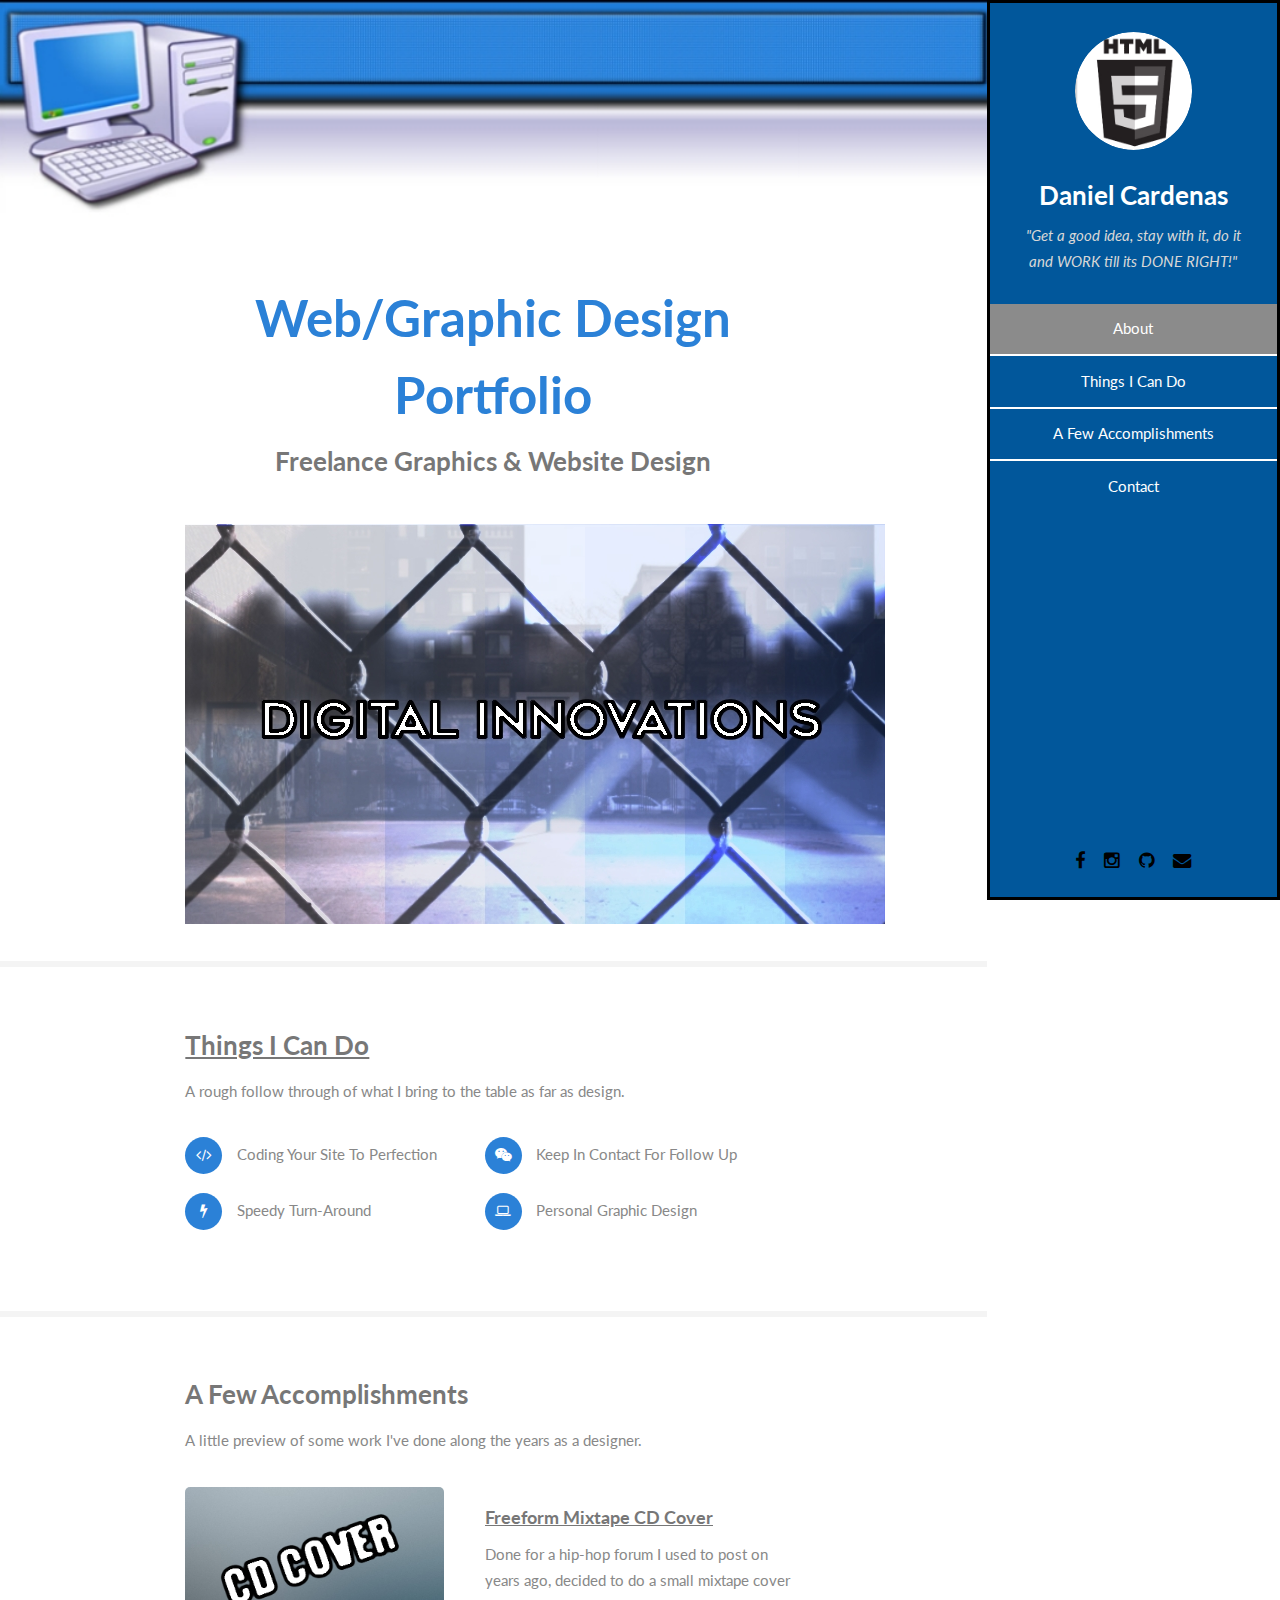
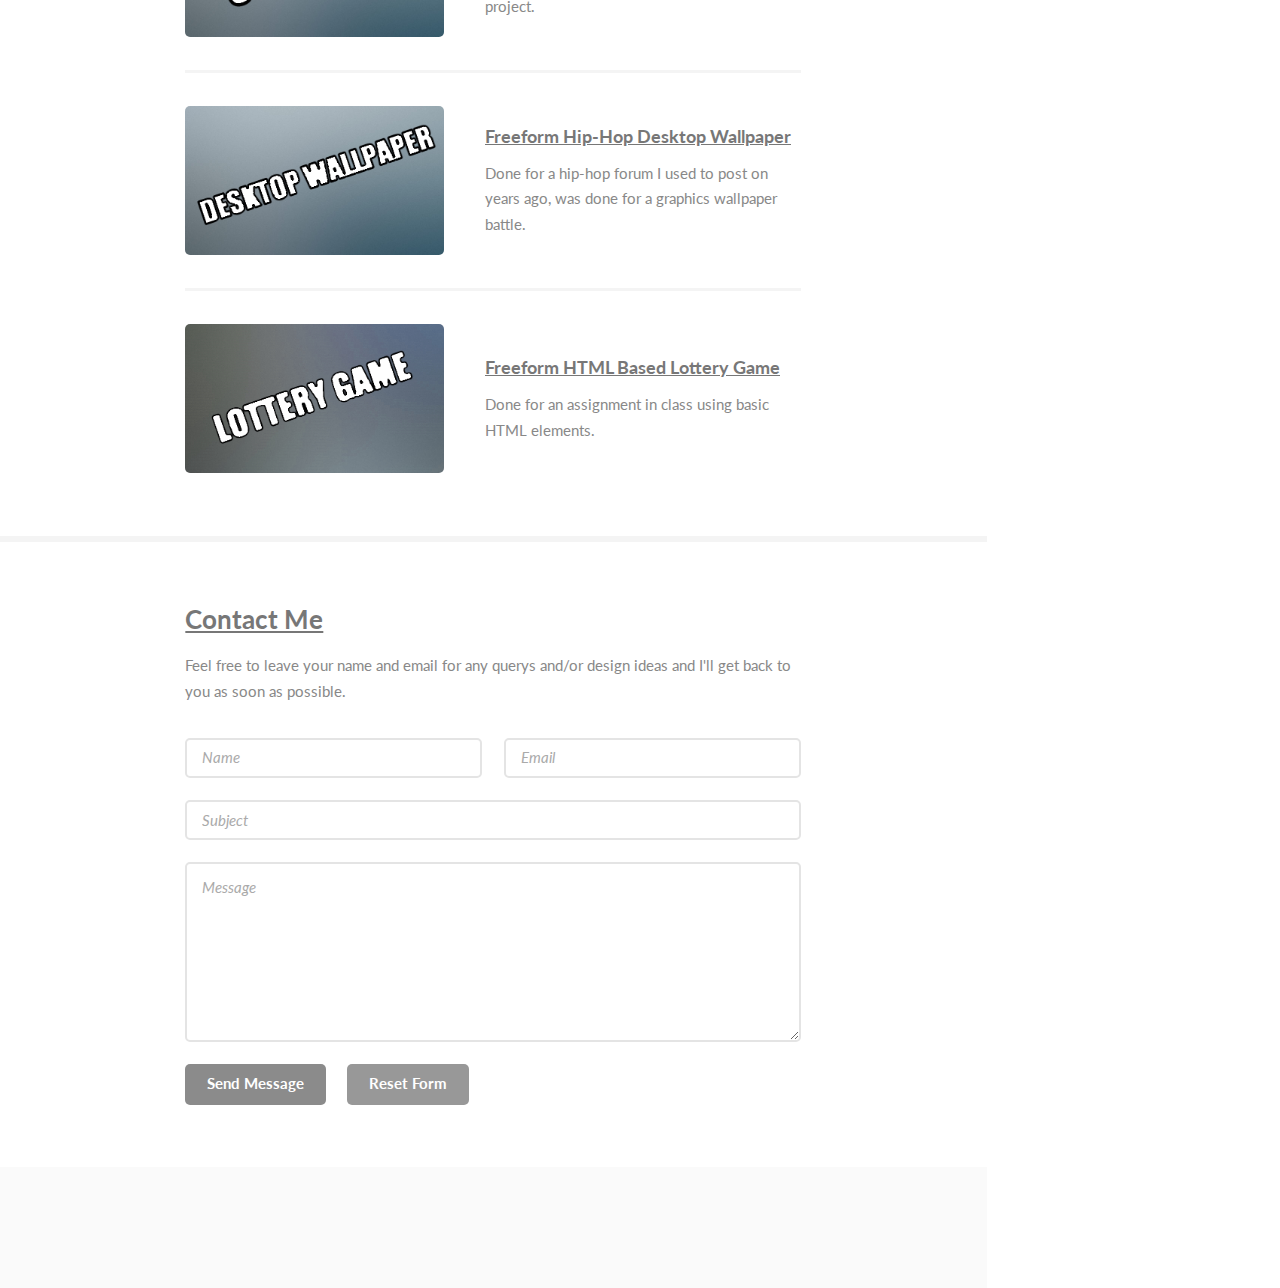
==== commit bcb5a0cd: "work" ====
--- a/portfolio2.html
+++ b/portfolio2.html
@@ -57,11 +57,6 @@
             <footer>
                 <ul class="icons">
                     <li>
-                        <a class="icon fa-twitter" href="#"><span class=
-                        "label">Twitter</span></a>
-                    </li>
-
-                    <li>
                         <a class="icon fa-facebook" href="#"><span class=
                         "label">Facebook</span></a>
                     </li>
@@ -77,7 +72,7 @@
                     </li>
 
                     <li>
-                        <a class="icon fa-envelope" href="#"><span class=
+                        <a class="icon fa-envelope" href="mailto:dcardenas09@gmail.com"><span class=
                         "label">Email</span></a>
                     </li>
                 </ul>
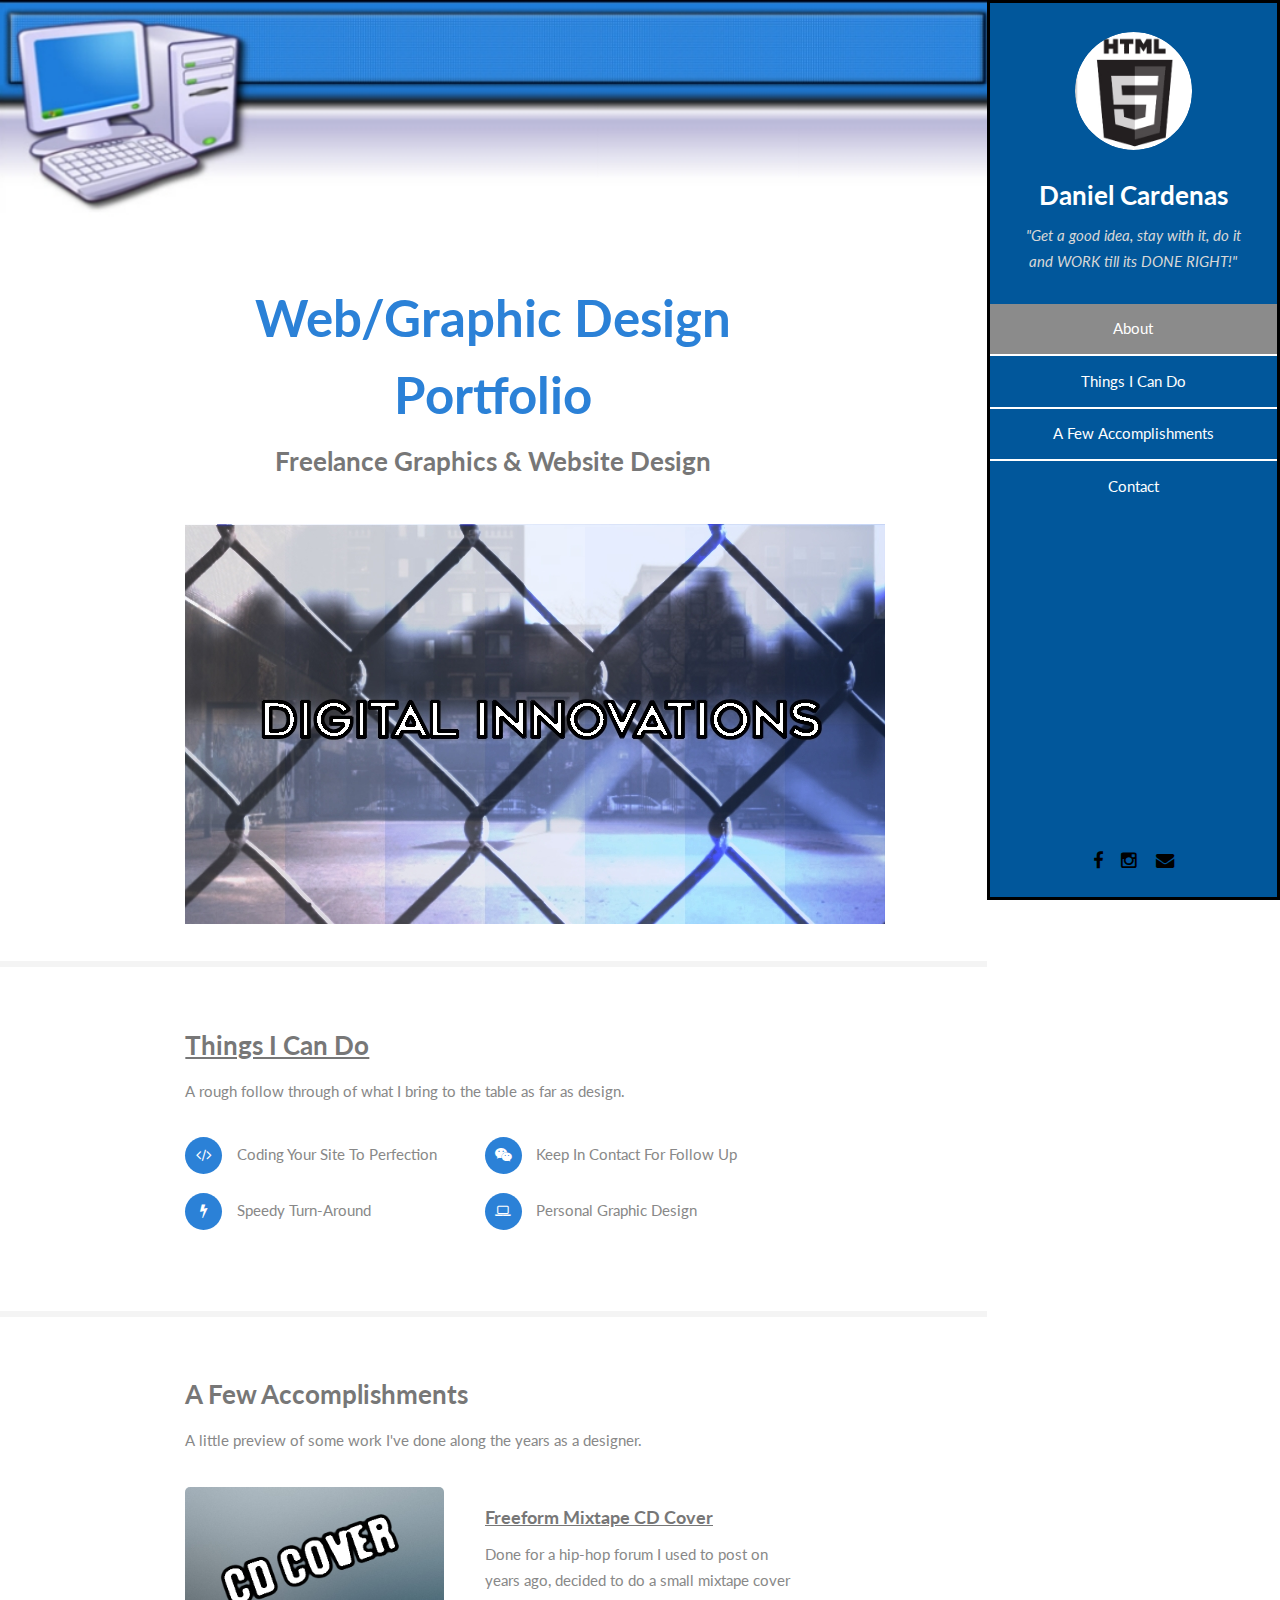
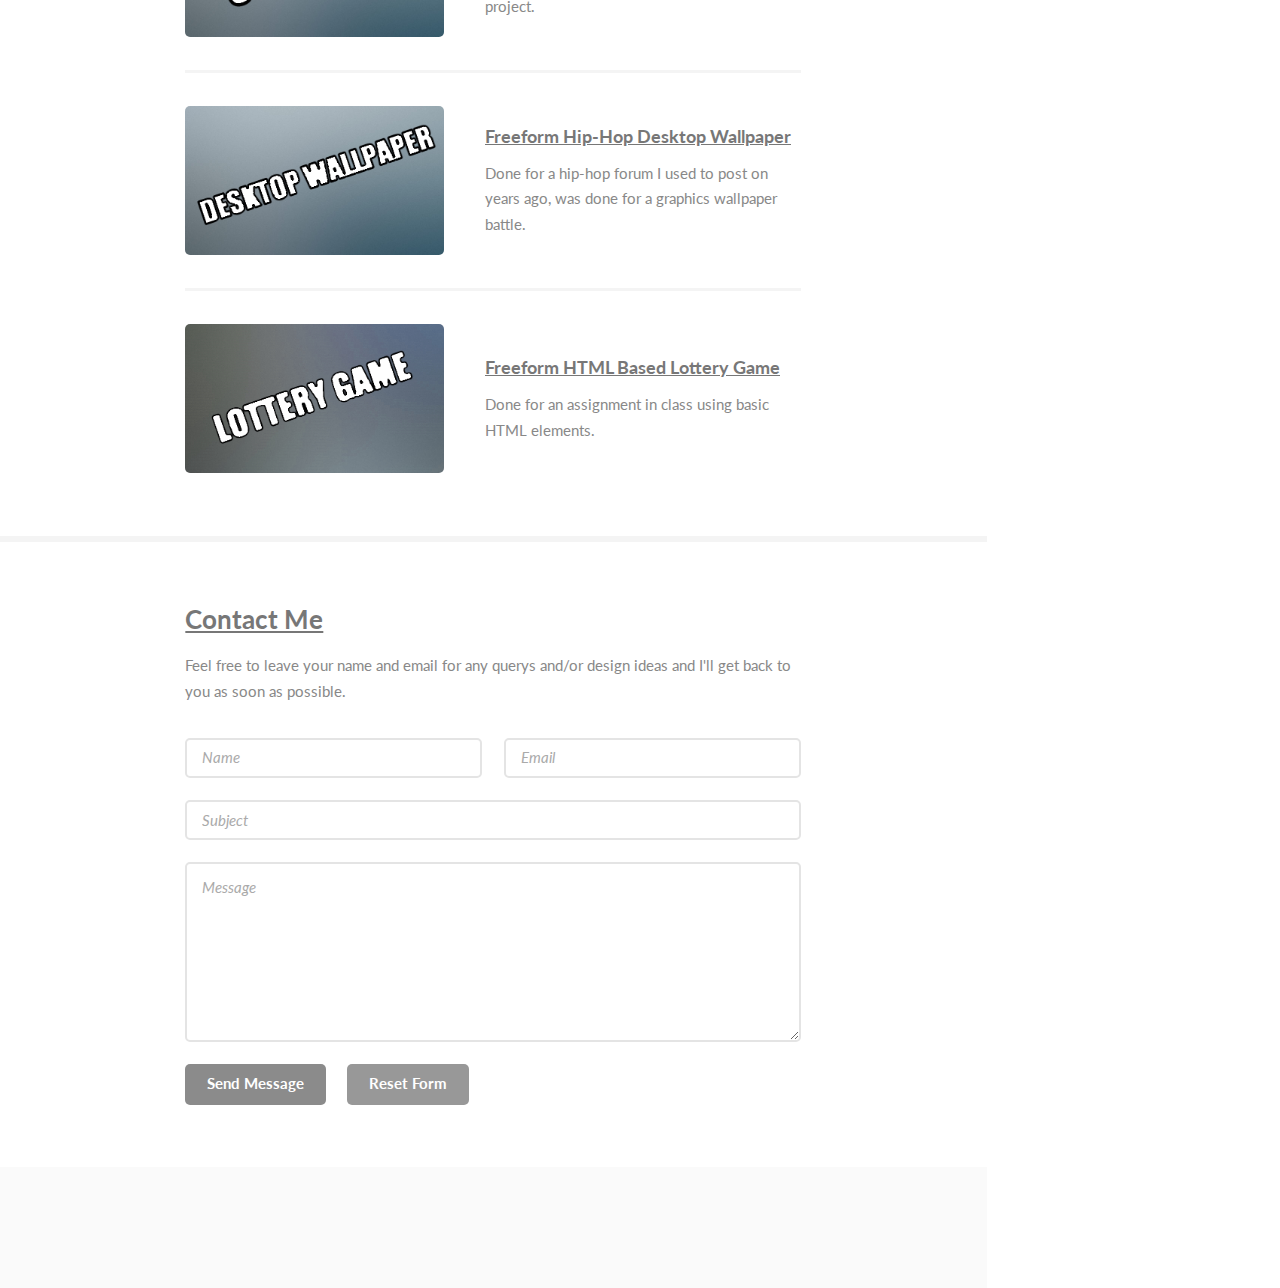
==== commit 9b9a85df: "work" ====
--- a/portfolio2.html
+++ b/portfolio2.html
@@ -57,18 +57,13 @@
             <footer>
                 <ul class="icons">
                     <li>
-                        <a class="icon fa-facebook" href="#"><span class=
+                        <a class="icon fa-facebook" href="https://www.facebook.com/daniel.s.cardenas.3"><span class=
                         "label">Facebook</span></a>
                     </li>
 
                     <li>
-                        <a class="icon fa-instagram" href="#"><span class=
+                        <a class="icon fa-instagram" href="https://instagram.com/sunny_dizzlee/"><span class=
                         "label">Instagram</span></a>
-                    </li>
-
-                    <li>
-                        <a class="icon fa-github" href="#"><span class=
-                        "label">Github</span></a>
                     </li>
 
                     <li>
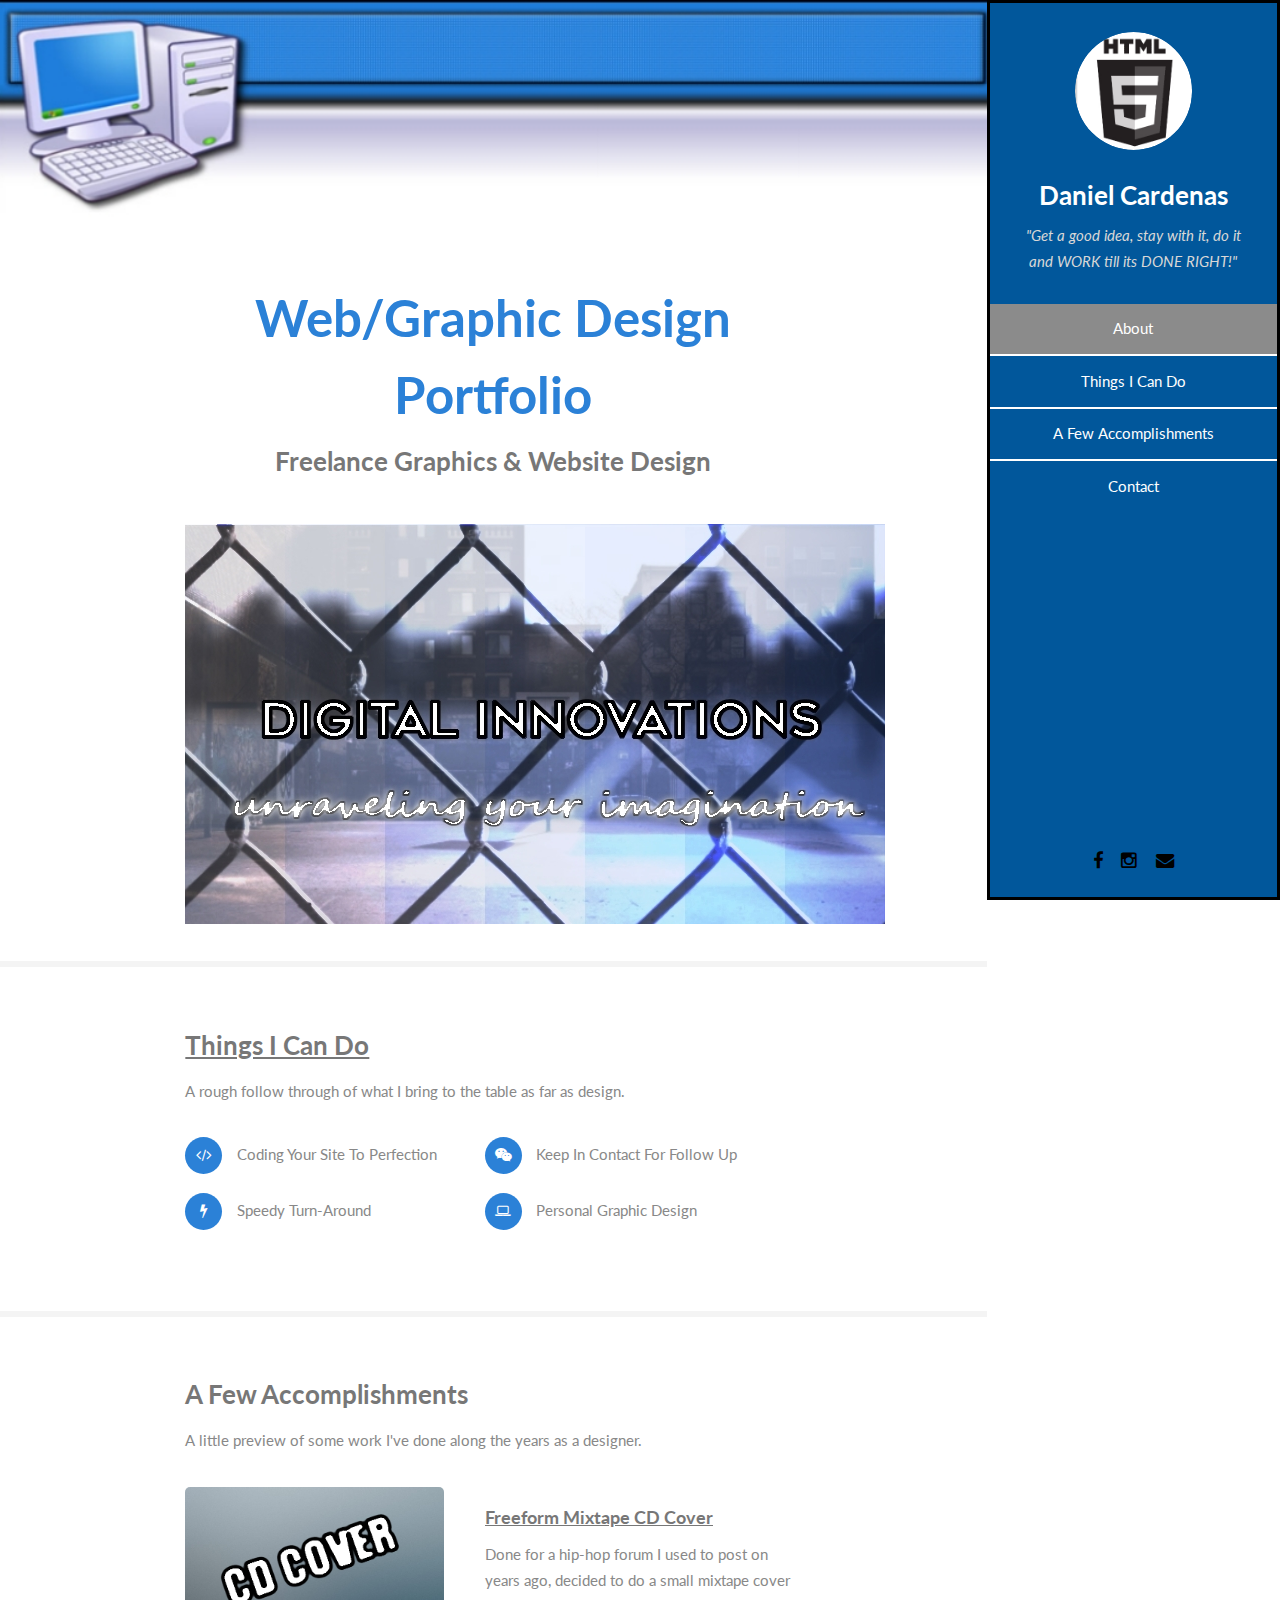
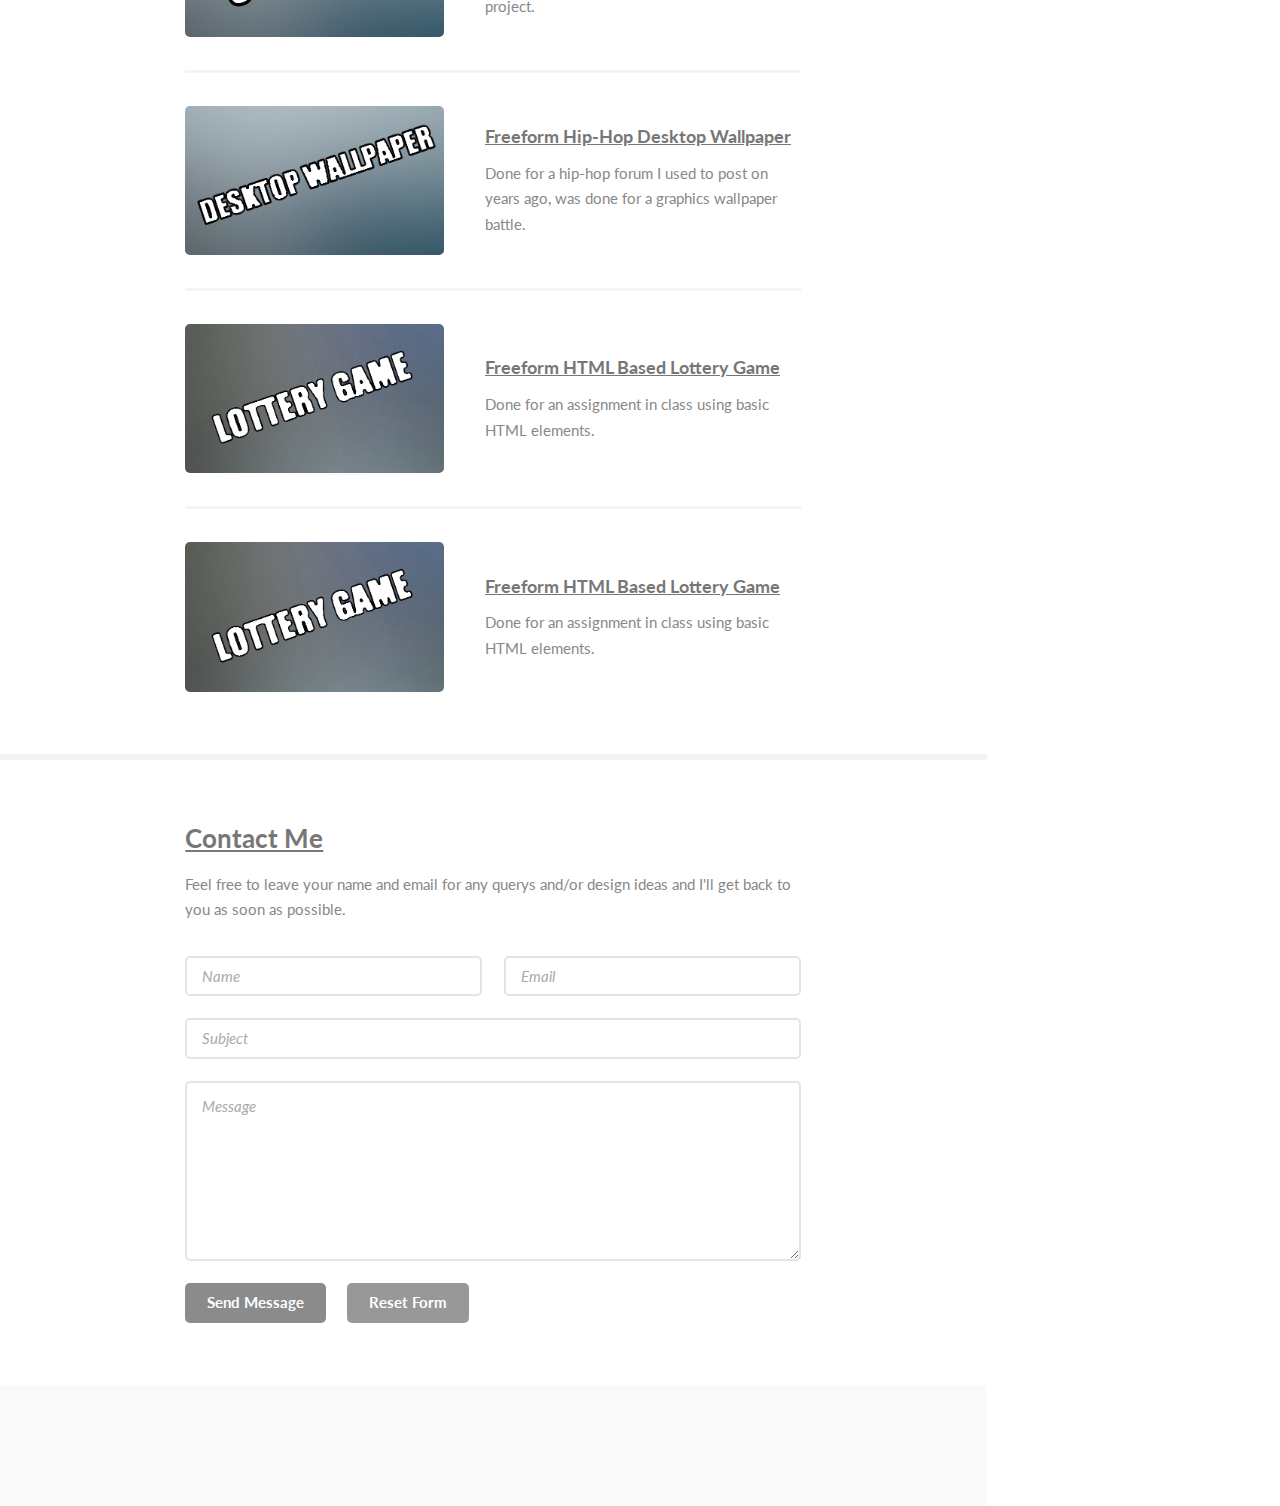
==== commit 173173fe: "work" ====
--- a/portfolio2.html
+++ b/portfolio2.html
@@ -136,6 +136,16 @@
                             </div>
                         </article>
 
+                        <article>
+                            <a class="image" href="http://dcardenas09.fvi-grad.com/lottery-scratch/"><img alt="" src=
+                            "images/pic03.jpg"></a>
+
+                            <div class="inner">
+                                <h4><u>Freeform HTML Based Lottery Game</h4></u>
+
+                                <p>Done for an assignment in class using basic HTML elements.</p>
+                            </div>
+                        </article>
                         <article>
                             <a class="image" href="http://dcardenas09.fvi-grad.com/lottery-scratch/"><img alt="" src=
                             "images/pic03.jpg"></a>
